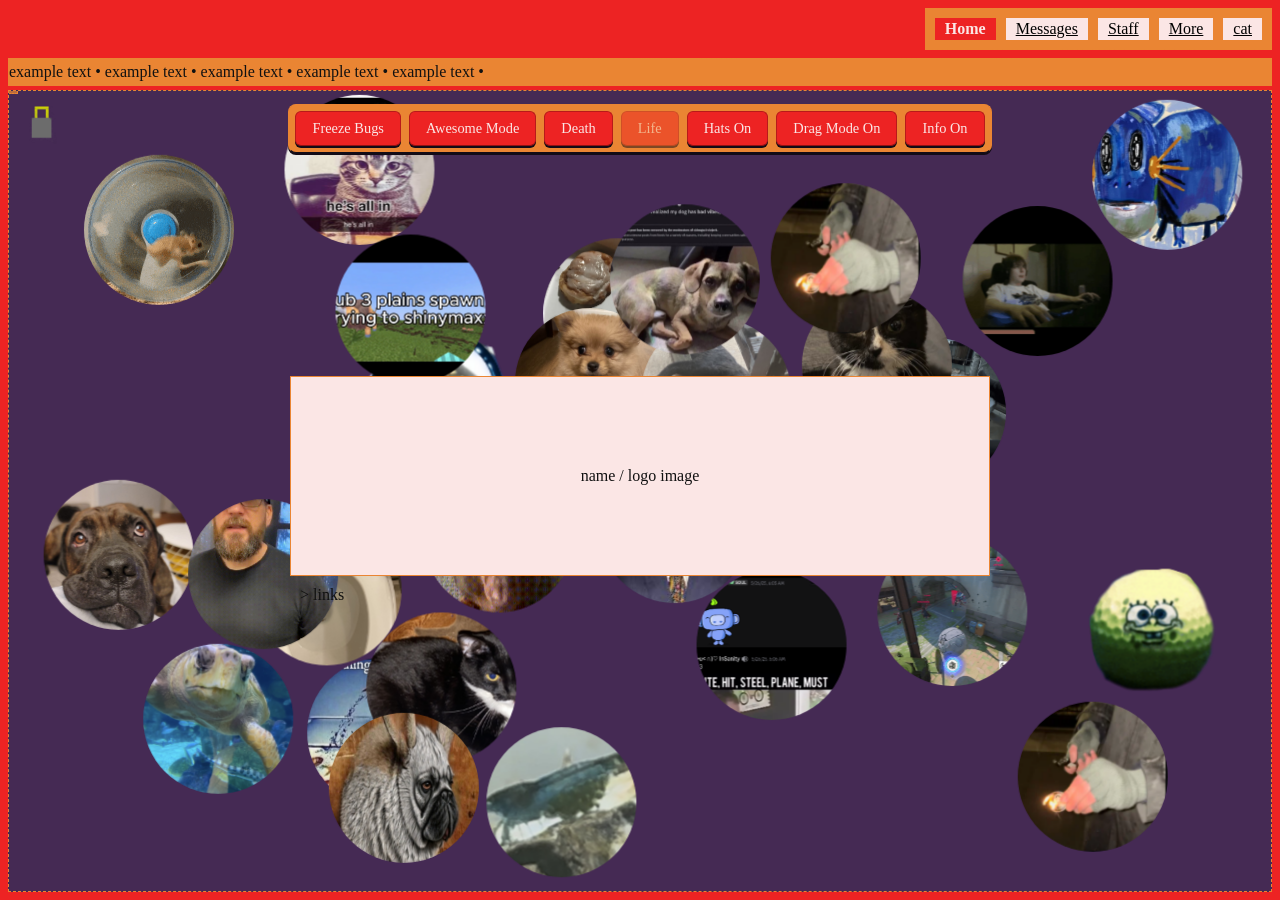
==== yoinked/bugs-box/index.html @ 681991ab "hi" ====
<!DOCTYPE html>
<html lang="en">
<head>
<meta charset="UTF-8">
<meta name="viewport" content="width=device-width, initial-scale=1.0">
<script>
(function () {
  var requestedLanguage = new URLSearchParams(window.location.search).get('lang');
  var savedLanguage = null;
  try { savedLanguage = localStorage.getItem('chambersCatLanguage'); } catch (_) {}
  var deviceLanguages = navigator.languages && navigator.languages.length ? navigator.languages : [navigator.language || ''];
  var deviceUsesCatalan = deviceLanguages.some(function (language) { return /^ca(?:-|$)/i.test(language); });
  var language = requestedLanguage === 'ca' || requestedLanguage === 'en'
    ? requestedLanguage
    : savedLanguage === 'ca' || savedLanguage === 'en'
      ? savedLanguage
      : deviceUsesCatalan ? 'ca' : 'en';
  window.SITE_LANGUAGE = language;
  document.documentElement.lang = language;
  if (requestedLanguage === 'ca' || requestedLanguage === 'en') {
    try { localStorage.setItem('chambersCatLanguage', requestedLanguage); } catch (_) {}
  }
})();
</script>
<link rel="stylesheet" href="bugs-box.css">
<title>schematic</title>
<style>

  /*
   * QUICK DESIGN SETTINGS
   * Change these values to customize the page's colors, transparency, and sizing.
   * For no background image, use: --page-background-image: none;
   */
  :root {
    --page-background-image: none;
    --page-background-position: center;
    --page-background-size: cover;
    --page-background-overlay: transparent;
    --page-text-color: #111;
    --border-color: #ea8533;
    --border-style: dashed;
    --panel-background: rgba(234, 133, 51, 0.55);
    --bar-background: #ea8533;
    --control-background: rgba(234, 133, 51, 0.72);
    --page-padding: 8px;
    --layout-gap: 8px;
    --box-padding: 8px;
    --ball-box-height: 60vh;
    --logo-box-width: min(56vw, 700px);
    --logo-box-height: min(26vh, 200px);
    --center-stack-gap: 8px;
    --ticker-speed: 20s;
    --ball-color: #888;
  }

  * { box-sizing: border-box; margin: 0; padding: 0; }

  body {
    min-height: 100vh;
    display: grid;
    grid-template-rows: auto auto 1fr;
    gap: var(--layout-gap);
    padding: var(--page-padding);
    color: var(--page-text-color);
    background-color: #ed2323;
    background-image: var(--page-background-image);
    background-position: var(--page-background-position);
    background-size: var(--page-background-size);
    background-attachment: fixed;
    background-repeat: no-repeat;
  }
  body::before {
    content: "";
    position: fixed;
    inset: 0;
    background: var(--page-background-overlay);
    pointer-events: none;
    z-index: 0;
  }
  body > * { position: relative; z-index: 1; }

  .box {
    border: 1px var(--border-style) var(--border-color);
    padding: var(--box-padding);
    position: relative;
    background: var(--panel-background);
  }
  .box::before {
    content: attr(data-label);
    position: absolute;
    top: -1px; left: -1px;
    font: 10px monospace;
    background: var(--control-background);
    border: 1px var(--border-style) var(--border-color);
    padding: 1px 4px;
  }

  /* top row: page selector */
  header { display: flex; justify-content: flex-end; }
  #page-selector { display: flex; flex-wrap: wrap; gap: var(--layout-gap); background: #ea8533; }
  #page-selector::before { display: none; }
  #page-selector a, #page-selector span {
    border: 1px solid #ea8533;
    padding: 2px 10px;
    color: #000000;
    background: #fbe6e5;
  }
  #page-selector a:hover { background: #f99d52; }
  #page-selector span[aria-current] { background: #ed2323; color: #fbe6e5; font-weight: 700; }

  /* rolling news bar: top, full width, no length limit */
  #news-bar {
    overflow: hidden;
    white-space: nowrap;
    border: 1px var(--border-style) var(--border-color);
    background: var(--bar-background);
  }
  #news-bar .track { display: inline-block; padding: 4px 0; animation: roll var(--ticker-speed) linear infinite; }
  @keyframes roll { from { transform: translateX(100%); } to { transform: translateX(-100%); } }

  #box-controls {
    position: absolute;
    top: var(--box-padding);
    left: var(--box-padding);
    z-index: 4;
    display: flex;
    flex-direction: column;
    align-items: flex-start;
    gap: 8px;
    width: calc(100% - 2 * var(--box-padding));
  }
  #box-controls .button-tray {
    display: flex;
    justify-content: flex-start;
    gap: 8px;
    padding: 5px;
    min-width: 0;
    width: 100%;
    overflow-x: auto;
    -webkit-overflow-scrolling: touch;
    scrollbar-width: none;
  }
  #box-controls .button-tray::-webkit-scrollbar { display: none; }
  @media (max-width: 768px) {
    #box-controls .button-tray { padding-left: 64px; }
  }
  @media (max-width: 520px) { header { padding-left: 76px; } }
  #box-controls .button-group {
    position: relative;
    display: flex;
    align-items: center;
    gap: 8px;
    margin: 0 auto;
    flex: 0 0 max-content;
    width: max-content;
    padding: 6px;
    background: #ea8533;
    border: 1px solid #ea8533;
    border-bottom-color: #120b16;
    border-radius: 8px;
    box-shadow: 0 2px 0 #120b16;
  }
  #box-controls .button-tray button {
    flex: 0 0 auto;
    padding: 8px 16px;
    color: #fbe6e5;
    font-size: 0.9rem;
    font-family: 'Comic Sans Fallback', 'Comic Sans MS', 'Comic Sans', cursive;
    background: #ed2323;
    border: 1px solid #b81a1a;
    border-bottom-color: #8f1212;
    border-radius: 6px;
    box-shadow: 0 2px 0 #120b16;
    transition: background-color 0.2s, border-color 0.2s, transform 0.05s;
    white-space: nowrap;
    cursor: pointer;
  }
  #box-controls .button-tray button:hover:not(:disabled) {
    background: #f55050;
    border-color: #ed2323;
  }
  #box-controls .button-tray button:active:not(:disabled) {
    transform: translateY(1px);
    box-shadow: 0 1px 0 #120b16;
  }
  #box-controls .button-tray button:disabled {
    opacity: 0.5;
    cursor: not-allowed;
  }

  /* Lock button links to the other page. */
  #lock-btn {
    position: absolute;
    top: var(--box-padding);
    left: var(--box-padding);
    z-index: 5;
    display: grid;
    place-items: center;
    width: 52px;
    height: 52px;
    border: 0;
    padding: 4px;
    text-decoration: none;
    color: inherit;
    background: transparent;
  }
  #lock-btn img { width: 40px; height: 40px; object-fit: contain; }

  #keypad-dialog {
    position: fixed;
    inset: 0;
    width: 100%;
    max-width: none;
    height: 100%;
    max-height: none;
    margin: 0;
    padding: 16px;
    border: 0;
    background: transparent;
    place-items: center;
  }
  #keypad-dialog[open] { display: grid; }
  #keypad-dialog::backdrop { background: rgba(40, 29, 45, 0.72); backdrop-filter: blur(2px); }
  #keypad-form {
    position: relative;
    width: min(100%, 340px);
    padding: 16px 16px 42px;
    border: 1px solid rgba(234, 133, 51, 0.75);
    border-radius: 8px;
    background: #281d2d;
    box-shadow: 0 8px 32px rgba(0, 0, 0, 0.35);
  }
  #keypad-entry {
    display: block;
    width: 100%;
    height: 58px;
    margin-bottom: 12px;
    padding: 8px 12px;
    border: 1px solid rgba(234, 133, 51, 0.6);
    border-radius: 6px;
    background: #120b16;
    color: #fbe6e5;
    font: 24px/1.2 monospace;
    text-align: right;
    outline: none;
  }
  #keypad-entry:focus-visible { border-color: #fbe6e5; box-shadow: 0 0 0 2px rgba(249, 157, 82, 0.5); }
  #keypad-keys { display: grid; grid-template-columns: repeat(3, minmax(0, 1fr)); gap: 10px; }
  #keypad-keys button {
    min-width: 0;
    height: 60px;
    border: 1px solid #c46f24;
    border-bottom-color: #9b5a1c;
    border-radius: 6px;
    background: #ea8533;
    box-shadow: 0 2px 0 #120b16;
    color: #000000;
    font: 700 24px/1 monospace;
    cursor: pointer;
    touch-action: manipulation;
  }
  #keypad-keys button:hover { background: #f99d52; }
  #keypad-keys button:active { transform: translateY(1px); box-shadow: 0 1px 0 #120b16; }
  #keypad-keys button:focus-visible { outline: 3px solid #fbe6e5; outline-offset: 2px; }
  #keypad-keys [data-digit="0"] { grid-column: 2; }
  #keypad-enter { grid-column: 3; font: 700 15px/1 sans-serif !important; }
  #keypad-screws {
    position: absolute;
    left: 8px;
    right: 8px;
    bottom: 8px;
    display: flex;
    justify-content: space-between;
    pointer-events: none;
  }
  .keypad-screw {
    position: relative;
    width: 20px;
    height: 20px;
    padding: 0;
    border: 1px solid #7c6684;
    border-radius: 50%;
    background: radial-gradient(circle at 32% 28%, #f5f7f8 0, #bdc5cc 42%, #7e8a94 76%, #56616a 100%);
    box-shadow: inset 0 1px 2px rgba(255, 255, 255, 0.75), 0 1px 2px rgba(0, 0, 0, 0.55);
    cursor: pointer;
    pointer-events: auto;
    transition: transform 450ms cubic-bezier(0.2, 0.8, 0.25, 1), opacity 350ms ease;
  }
  .keypad-screw::before,
  .keypad-screw::after {
    content: "";
    position: absolute;
    top: 8px;
    left: 4px;
    width: 10px;
    height: 2px;
    border-radius: 2px;
    background: #5a4660;
    box-shadow: 0 1px 0 rgba(255, 255, 255, 0.45);
  }
  .keypad-screw::after { transform: rotate(90deg); }
  .keypad-screw[data-side="left"].removed { transform: translate(-24px, 22px) rotate(210deg); }
  .keypad-screw[data-side="right"].removed { transform: translate(24px, 22px) rotate(-210deg); }
  .keypad-screw.removed { opacity: 0; pointer-events: none; }
  .keypad-screw:focus-visible { outline: 3px solid #fbe6e5; outline-offset: 3px; }
  #letter-keyboard {
    max-height: 0;
    margin-top: 0;
    overflow: hidden;
    opacity: 0;
    transform: scaleY(0);
    transform-origin: top center;
    pointer-events: none;
    transition: max-height 500ms ease, margin-top 500ms ease, opacity 250ms ease, transform 500ms ease;
  }
  #keypad-form.keyboard-unlocked #letter-keyboard {
    max-height: 240px;
    margin-top: 12px;
    opacity: 1;
    transform: scaleY(1);
    pointer-events: auto;
  }
  .letter-row { display: flex; justify-content: center; gap: 4px; margin-top: 4px; }
  .letter-row button {
    flex: 1 1 0;
    min-width: 0;
    height: 36px;
    padding: 0 3px;
    border: 1px solid #ea8533;
    border-bottom-color: #9b5a1c;
    border-radius: 5px;
    background: #fbe6e5;
    box-shadow: 0 2px 0 #120b16;
    color: #000000;
    font: 700 13px/1 monospace;
    cursor: pointer;
    touch-action: manipulation;
  }
  .letter-row button:hover { background: #f99d52; }
  .letter-row button:active { transform: translateY(1px); box-shadow: 0 1px 0 #120b16; }
  .letter-row button:focus-visible { outline: 2px solid #ea8533; outline-offset: 1px; }
  .letter-row button[data-action] { flex: 1.5 1 0; background: #ea8533; border-color: #c46f24; border-bottom-color: #9b5a1c; }
  .letter-row .space-key { flex: 5 1 0; }
  #keypad-keys button.physical-pressed,
  .letter-row button.physical-pressed {
    transform: translateY(2px);
    filter: brightness(0.88);
    box-shadow: 0 1px 0 #120b16;
  }
  @media (prefers-reduced-motion: reduce) {
    .keypad-screw, #letter-keyboard { transition: none; }
  }

  /* middle: ball box incasing the name/logo box */
  #ball-box { background: #452a54; border-color: #ea8533; position: relative; overflow: hidden; min-height: var(--ball-box-height); margin-top: -4px; }
  #ball-box .bugs-container { position: absolute; inset: 0; }

  /* center stack: name/logo box with links dropdown right under it */
  #center-stack {
    position: absolute;
    top: 50%; left: 50%;
    transform: translate(-50%, -50%);
    display: flex;
    flex-direction: column;
    align-items: center;
    gap: var(--center-stack-gap);
    z-index: 2;
  }
  #name-logo {
    width: var(--logo-box-width);
    height: var(--logo-box-height);
    max-width: calc(100vw - 48px);
    border: 1px solid var(--border-color);
    display: grid; place-items: center;
    overflow: hidden;
    text-align: center;
    background: #fbe6e5; /* balls bounce off this box */
  }
  #name-logo img { width: 100%; height: 100%; object-fit: contain; }

  /* links dropdown: right under the name/logo box */
  #links-dropdown { position: relative; display: inline-block; width: var(--logo-box-width); max-width: calc(100vw - 48px); text-align: left; }
  #links-dropdown summary {
    display: table;
    cursor: pointer;
    padding: 2px 10px;
    list-style: none;
    background: transparent;
    transform-origin: left center;
    transition: transform 150ms ease, text-shadow 150ms ease;
  }
  #links-dropdown summary:hover {
    transform: scale(1.08);
    text-shadow: 0 0 6px rgba(255, 255, 255, 0.9);
  }
  #links-dropdown ul { position: absolute; left: 0; z-index: 4; border: 1px solid var(--border-color); background: var(--control-background); list-style: none; min-width: 140px; }
  #links-dropdown li a { display: block; padding: 4px 10px; color: inherit; }
  #links-dropdown li a:hover { background: var(--panel-background); }
  @media (prefers-reduced-motion: reduce) {
    #news-bar .track { animation-duration: 0.001ms; }
    #links-dropdown summary { transition: none; }
  }
</style>
</head>
<body>


  <!-- Page navigation: edit the PAGES list in nav.js to change these items. -->
  <header>
    <nav id="page-selector" class="box">
    </nav>
  </header>

  <!-- Scrolling message: change SITE_CONFIG.newsText below. -->
  <div id="news-bar" data-label="rolling text" aria-label="Scrolling announcement">
    <div class="track"></div>
  </div>

  <!-- Main animation area and center logo/text: edit SITE_CONFIG below. -->
  <main id="ball-box" class="box">
    <div id="box-controls">
      <div class="button-tray" role="toolbar" aria-label="Simulation controls">
        <div class="button-group primary" aria-label="Simulation controls">
          <button id="toggle-freeze" type="button">Freeze Bugs</button>
          <button id="awesome-mode" type="button">Awesome Mode</button>
          <button id="destroy-button" type="button">Death</button>
          <button id="create-button" type="button">Life</button>
          <button id="hat-button" type="button">Hats On</button>
          <button id="drag-mode-button" type="button">Drag Mode On</button>
          <button id="info-mode-button" type="button">Info On</button>
        </div>
      </div>
    </div>
    <a id="lock-btn" href="corner.html" aria-label="Open keypad" title="Open keypad"><img src="src/lock.png" alt=""></a>
    <div class="bugs-container"></div>
    <div id="center-stack">
      <div id="name-logo"></div>
      <details id="links-dropdown">
        <summary></summary>
        <ul></ul>
      </details>
    </div>
  </main>

  <dialog id="keypad-dialog" aria-label="Keypad">
    <form id="keypad-form">
      <input id="keypad-entry" type="text" aria-label="Entry" autocomplete="off" autocapitalize="off" spellcheck="false">
      <div id="keypad-keys" role="group" aria-label="Number keys">
        <button type="button" data-digit="1">1</button>
        <button type="button" data-digit="2">2</button>
        <button type="button" data-digit="3">3</button>
        <button type="button" data-digit="4">4</button>
        <button type="button" data-digit="5">5</button>
        <button type="button" data-digit="6">6</button>
        <button type="button" data-digit="7">7</button>
        <button type="button" data-digit="8">8</button>
        <button type="button" data-digit="9">9</button>
        <button type="button" data-digit="0">0</button>
        <button id="keypad-enter" type="submit">Enter</button>
      </div>
      <div id="letter-keyboard" aria-hidden="true" inert>
        <div class="letter-row">
          <button type="button" data-letter="q">q</button><button type="button" data-letter="w">w</button><button type="button" data-letter="e">e</button><button type="button" data-letter="r">r</button><button type="button" data-letter="t">t</button><button type="button" data-letter="y">y</button><button type="button" data-letter="u">u</button><button type="button" data-letter="i">i</button><button type="button" data-letter="o">o</button><button type="button" data-letter="p">p</button>
        </div>
        <div class="letter-row">
          <button type="button" data-letter="a">a</button><button type="button" data-letter="s">s</button><button type="button" data-letter="d">d</button><button type="button" data-letter="f">f</button><button type="button" data-letter="g">g</button><button type="button" data-letter="h">h</button><button type="button" data-letter="j">j</button><button type="button" data-letter="k">k</button><button type="button" data-letter="l">l</button>
        </div>
        <div class="letter-row">
          <button type="button" data-action="shift" aria-label="Shift">Shift</button><button type="button" data-letter="z">z</button><button type="button" data-letter="x">x</button><button type="button" data-letter="c">c</button><button type="button" data-letter="v">v</button><button type="button" data-letter="b">b</button><button type="button" data-letter="n">n</button><button type="button" data-letter="m">m</button><button type="button" data-action="backspace" aria-label="Backspace">&#x232b;</button>
        </div>
        <div class="letter-row">
          <button type="button" data-action="space" class="space-key" aria-label="Space">Space</button>
        </div>
      </div>
      <div id="keypad-screws" role="group" aria-label="Keypad screws">
        <button type="button" class="keypad-screw" data-side="left" aria-label="Remove left screw"></button>
        <button type="button" class="keypad-screw" data-side="right" aria-label="Remove right screw"></button>
      </div>
    </form>
  </dialog>

<script src="nav.js"></script>
<script>
/*
 * QUICK CONTENT SETTINGS
 * Edit the values here to change the page's title, words, images, and links.
 * Image paths are relative to this HTML file. Leave logoImage empty for text.
 */
const IS_CATALAN = window.SITE_LANGUAGE === 'ca';
const SITE_CONFIG = IS_CATALAN ? {
  pageTitle: "Capsa d'insectes",
  newsText: "Benvinguts a la capsa d'insectes. Cada insecte té la seva pròpia història. Descobreix-les i juga una estona. · ",
  cornerLink: { href: "corner.html", accessibleName: "Obre el teclat" },
  logoText: "Capsa d'insectes",
  logoImage: "",
  logoImageAlt: "",
  linksLabel: "> Enllaços",
  links: [
    { text: "exemple 1", href: "https://example.com" },
    { text: "exemple 2", href: "https://example.com" },
    { text: "exemple 3", href: "https://example.com" },
    { text: "exemple 4", href: "https://example.com" },
  ],
  pageSelectorLabel: "Navegació",
  tickerLabel: "Missatge en moviment",
  keypadLabel: "Teclat",
  entryLabel: "Entrada",
  numberKeysLabel: "Tecles numèriques",
  enterLabel: "Entra",
  leftScrewLabel: "Treu el cargol esquerre",
  rightScrewLabel: "Treu el cargol dret",
  screwsLabel: "Cargols del teclat",
  shiftLabel: "Maj",
  shiftAriaLabel: "Majúscules",
  backspaceLabel: "Esborra",
  spaceLabel: "Espai",
  simulationLabels: {
    freeze: "Atura els insectes", unfreeze: "Reprèn els insectes",
    awesome: "Mode increïble", boring: "Mode normal",
    death: "Eliminar", life: "Afegir",
    hatsOn: "Barrets activats", hatsOff: "Barrets desactivats",
    dragOn: "Arrossegar activat", dragOff: "Arrossegar desactivat",
    infoOn: "Informació activada", infoOff: "Informació desactivada"
  }
} : {
  pageTitle: "schematic",
  newsText: "example text • example text • example text • example text • example text •",
  cornerLink: { href: "corner.html", accessibleName: "Open keypad" },
  logoText: "name / logo image",
  logoImage: "",
  logoImageAlt: "",
  linksLabel: "> links",
  links: [
    { text: "example 1", href: "https://example.com" },
    { text: "example 2", href: "https://example.com" },
    { text: "example 3", href: "https://example.com" },
    { text: "example 4", href: "https://example.com" },
  ],
  pageSelectorLabel: "Page navigation",
  tickerLabel: "Scrolling announcement",
  keypadLabel: "Keypad",
  entryLabel: "Entry",
  numberKeysLabel: "Number keys",
  enterLabel: "Enter",
  leftScrewLabel: "Remove left screw",
  rightScrewLabel: "Remove right screw",
  screwsLabel: "Keypad screws",
  shiftLabel: "Shift",
  shiftAriaLabel: "Shift",
  backspaceLabel: "Backspace",
  spaceLabel: "Space",
  simulationLabels: {
    freeze: "Freeze Bugs", unfreeze: "Unfreeze Bugs",
    awesome: "Awesome Mode", boring: "Boring Mode",
    death: "Death", life: "Life",
    hatsOn: "Hats On", hatsOff: "Hats Off",
    dragOn: "Drag Mode On", dragOff: "Drag Mode Off",
    infoOn: "Info On", infoOff: "Info Off"
  }
};
window.SIMULATION_LABELS = SITE_CONFIG.simulationLabels;

document.title = SITE_CONFIG.pageTitle;
const pageSelector = document.getElementById('page-selector');
window.SITE_NAV.build(pageSelector, 'home', window.SITE_LANGUAGE);

document.querySelector('#news-bar .track').textContent = SITE_CONFIG.newsText;
document.getElementById('news-bar').setAttribute('aria-label', SITE_CONFIG.tickerLabel);

for (const [id, key] of Object.entries({
  'toggle-freeze': 'freeze',
  'awesome-mode': 'awesome',
  'destroy-button': 'death',
  'create-button': 'life',
  'hat-button': 'hatsOn',
  'drag-mode-button': 'dragOn',
  'info-mode-button': 'infoOn'
})) document.getElementById(id).textContent = SITE_CONFIG.simulationLabels[key];

const cornerLink = document.getElementById('lock-btn');
cornerLink.href = SITE_CONFIG.cornerLink.href;
cornerLink.setAttribute('aria-label', SITE_CONFIG.cornerLink.accessibleName);
cornerLink.title = SITE_CONFIG.cornerLink.accessibleName;

const nameLogo = document.getElementById('name-logo');
if (SITE_CONFIG.logoImage) {
  const image = document.createElement('img');
  image.src = SITE_CONFIG.logoImage;
  image.alt = SITE_CONFIG.logoImageAlt || SITE_CONFIG.logoText;
  nameLogo.append(image);
} else {
  nameLogo.textContent = SITE_CONFIG.logoText;
}

const linksDropdown = document.getElementById('links-dropdown');
linksDropdown.querySelector('summary').textContent = SITE_CONFIG.linksLabel;
const linksList = linksDropdown.querySelector('ul');
for (const item of SITE_CONFIG.links) {
  const listItem = document.createElement('li');
  const link = document.createElement('a');
  link.textContent = item.text;
  link.href = item.href;
  listItem.append(link);
  linksList.append(listItem);
}

const keypadDialog = document.getElementById('keypad-dialog');
const keypadForm = document.getElementById('keypad-form');
const keypadEntry = document.getElementById('keypad-entry');
const letterKeyboard = document.getElementById('letter-keyboard');
keypadDialog.setAttribute('aria-label', SITE_CONFIG.keypadLabel);
keypadEntry.setAttribute('aria-label', SITE_CONFIG.entryLabel);
document.getElementById('keypad-keys').setAttribute('aria-label', SITE_CONFIG.numberKeysLabel);
document.getElementById('keypad-enter').textContent = SITE_CONFIG.enterLabel;
document.querySelector('.keypad-screw[data-side="left"]').setAttribute('aria-label', SITE_CONFIG.leftScrewLabel);
document.querySelector('.keypad-screw[data-side="right"]').setAttribute('aria-label', SITE_CONFIG.rightScrewLabel);
document.getElementById('keypad-screws').setAttribute('aria-label', SITE_CONFIG.screwsLabel);
letterKeyboard.querySelector('[data-action="shift"]').textContent = SITE_CONFIG.shiftLabel;
letterKeyboard.querySelector('[data-action="shift"]').setAttribute('aria-label', SITE_CONFIG.shiftAriaLabel);
letterKeyboard.querySelector('[data-action="backspace"]').setAttribute('aria-label', SITE_CONFIG.backspaceLabel);
letterKeyboard.querySelector('[data-action="space"]').textContent = SITE_CONFIG.spaceLabel;
letterKeyboard.querySelector('[data-action="space"]').setAttribute('aria-label', SITE_CONFIG.spaceLabel);
cornerLink.addEventListener('click', (event) => {
  event.preventDefault();
  keypadDialog.showModal();
  keypadEntry.focus();
});
function insertKeypadText(text) {
  const start = keypadEntry.selectionStart ?? keypadEntry.value.length;
  const end = keypadEntry.selectionEnd ?? keypadEntry.value.length;
  keypadEntry.setRangeText(text, start, end, 'end');
  keypadEntry.focus();
}
function showPhysicalKeyPress(button) {
  if (!button) return;
  clearTimeout(button._physicalPressTimer);
  button.classList.remove('physical-pressed');
  void button.offsetWidth;
  button.classList.add('physical-pressed');
  button._physicalPressTimer = setTimeout(() => button.classList.remove('physical-pressed'), 140);
}
keypadEntry.addEventListener('keydown', (event) => {
  let button = null;
  if (/^[0-9]$/.test(event.key)) {
    button = document.querySelector('#keypad-keys [data-digit="' + event.key + '"]');
  } else if (/^[a-z]$/i.test(event.key) && !letterKeyboard.hasAttribute('inert')) {
    button = letterKeyboard.querySelector('[data-letter="' + event.key.toLowerCase() + '"]');
  } else if (!letterKeyboard.hasAttribute('inert')) {
    if (event.key === ' ') button = letterKeyboard.querySelector('[data-action="space"]');
    else if (event.key === 'Backspace') button = letterKeyboard.querySelector('[data-action="backspace"]');
    else if (event.key === 'Shift') button = letterKeyboard.querySelector('[data-action="shift"]');
  }
  if (event.key === 'Enter') button = document.getElementById('keypad-enter');
  showPhysicalKeyPress(button);
});
document.querySelectorAll('#keypad-keys [data-digit]').forEach((button) => {
  button.addEventListener('click', () => insertKeypadText(button.dataset.digit));
});
letterKeyboard.addEventListener('click', (event) => {
  const button = event.target.closest('button');
  if (!button) return;
  if (button.dataset.letter) insertKeypadText(button.dataset.letter);
  else if (button.dataset.action === 'space') insertKeypadText(' ');
  else if (button.dataset.action === 'backspace') {
    const start = keypadEntry.selectionStart ?? keypadEntry.value.length;
    const end = keypadEntry.selectionEnd ?? keypadEntry.value.length;
    const deleteStart = start === end && start > 0 ? start - 1 : start;
    keypadEntry.setRangeText('', deleteStart, end, 'end');
    keypadEntry.focus();
  } else if (button.dataset.action === 'shift') {
    const uppercase = button.classList.toggle('active');
    letterKeyboard.querySelectorAll('[data-letter]').forEach((letter) => {
      letter.textContent = uppercase ? letter.dataset.letter.toUpperCase() : letter.dataset.letter;
    });
    letterKeyboard.dataset.uppercase = uppercase ? 'true' : 'false';
  }
});
document.querySelectorAll('.keypad-screw').forEach((screw) => {
  screw.addEventListener('click', () => {
    screw.classList.add('removed');
    screw.disabled = true;
    if (!document.querySelector('.keypad-screw:not(.removed)')) {
      keypadForm.classList.add('keyboard-unlocked');
      letterKeyboard.removeAttribute('inert');
      letterKeyboard.setAttribute('aria-hidden', 'false');
      keypadEntry.focus();
    }
  });
});
keypadForm.addEventListener('submit', (event) => {
  event.preventDefault();
  keypadDialog.close('enter');
});
keypadDialog.addEventListener('click', (event) => {
  if (event.target === keypadDialog) keypadDialog.close();
});

</script>
<script src="bugs-config.js"></script>
<script src="bugs-config-ca.js"></script>
<script src="bugs-box.js"></script>
<script src="simulation-controls.js"></script>
</body>
</html>
---- yoinked/bugs-box/bugs-box.css ----
/* ===========================================================
   bugs-box.css  –  the bouncing-bugs box, extracted from 28awesomebugs.org
   Everything is scoped to .bugs-container so it won't touch your site.
   The box fills whatever element it sits in: give that element a height.
   =========================================================== */

.bugs-container {
    position: relative;          /* the info popup is positioned inside this */
    width: 100%;
    height: 100%;
    min-height: 200px;
    overflow: hidden;
    touch-action: none;
    overscroll-behavior: none;
    -webkit-user-select: none;
    user-select: none;
}

/* the bouncing balls */
.bugs-container .bug {
    position: absolute;
    top: 0;
    left: 0;
    /* width/height are set from bugs-config.js (size / mobileSize) */
    border-radius: 50%;
    object-fit: cover;
    cursor: pointer;
    pointer-events: auto;
    will-change: transform;
    touch-action: none;
    -webkit-user-drag: none;
}
.bugs-container .bug.dragging { cursor: grabbing; }

/* 1-in-100 "shiny" bug (chance is in bugs-config.js) */
.bugs-container .bug.shiny {
    filter: invert(100%);
    border: 2px solid gold;
}

/* ---------- click popup (the little CRT info box) ---------- */
.bug-info-box {
    position: absolute;
    top: 12px;
    right: 12px;
    z-index: 999;
    width: 280px;
    background: #0c0c0c;
    color: #e0e0e0;
    font-family: 'Courier New', 'Consolas', monospace;
    font-size: 13px;
    line-height: 1.5;
    padding: 0;
    border: 1px solid rgba(200, 200, 200, 0.2);
    border-radius: 4px;
    box-shadow:
        0 0 40px rgba(200, 210, 230, 0.06),
        0 0 2px rgba(255, 255, 255, 0.12),
        0 8px 24px rgba(0, 0, 0, 0.65),
        inset 0 0 100px rgba(180, 200, 220, 0.015);
    word-wrap: break-word;
    display: none;
    transform-origin: center center;
    overflow: hidden;
    transition: height 0.3s cubic-bezier(0.4, 0, 0.2, 1);
}


.bug-info-box::before {
    content: '';
    position: absolute;
    top: 0; left: 0; right: 0; bottom: 0;
    background: repeating-linear-gradient(
        0deg,
        transparent,
        transparent 1px,
        rgba(0, 0, 0, 0.12) 1px,
        rgba(0, 0, 0, 0.12) 2px
    );
    pointer-events: none;
    z-index: 2;
    animation: crt-scanline-drift 8s linear infinite;
}


.bug-info-box::after {
    content: '';
    position: absolute;
    top: -50%; left: -50%; right: -50%; bottom: -50%;
    width: 200%; height: 200%;
    background: radial-gradient(
        ellipse at center,
        transparent 40%,
        rgba(0, 0, 0, 0.25) 70%,
        rgba(0, 0, 0, 0.55) 100%
    );
    pointer-events: none;
    z-index: 2;
}

@keyframes crt-scanline-drift {
    0%   { transform: translateY(0); }
    100% { transform: translateY(4px); }
}

.bug-info-box .bug-info-header {
    display: flex;
    align-items: center;
    gap: 12px;
    padding: 14px 14px 10px;
    border-bottom: 1px solid rgba(255, 255, 255, 0.06);
}

.bug-info-box .bug-info-portrait {
    position: relative;
    z-index: 3;
    width: 52px;
    height: 52px;
    min-width: 52px;
    border-radius: 50%;
    border: 2px solid rgba(200, 200, 200, 0.3);
    background: #111;
    object-fit: cover;
    box-shadow: 0 0 10px rgba(200, 210, 230, 0.1);
}

.bug-info-box .bug-info-name {
    font-size: 15px;
    font-weight: bold;
    color: #ffffff;
    text-shadow: 0 0 8px rgba(255, 255, 255, 0.3);
}

.bug-info-box .bug-info-name.shiny-name {
    color: gold;
    text-shadow: 0 0 10px rgba(255, 215, 0, 0.6), 0 0 20px rgba(255, 215, 0, 0.3);
}

.bug-info-box .bug-info-body {
    padding: 0 14px 14px;
}

.bug-info-box .bug-info-story {
    margin: 6px 0 8px;
    color: #d0d0d0;
    font-size: 12.5px;
}

.bug-info-box .bug-info-born {
    color: #999;
    font-size: 11px;
    font-style: italic;
}




@keyframes crt-turn-on {
    0% {
        clip-path: inset(50% 50% 50% 50%);
        filter: brightness(3) saturate(0);
        opacity: 1;
    }
    20% {
        clip-path: inset(49.5% 0% 49.5% 0%);
        filter: brightness(2.5) saturate(0);
    }
    50% {
        clip-path: inset(20% 0% 20% 0%);
        filter: brightness(1.5) saturate(0.5);
    }
    100% {
        clip-path: inset(0% 0% 0% 0%);
        filter: brightness(1) saturate(1);
        opacity: 1;
    }
}


@keyframes crt-turn-off {
    0% {
        clip-path: inset(0% 0% 0% 0%);
        filter: brightness(1) saturate(1);
        opacity: 1;
    }
    40% {
        clip-path: inset(45% 0% 45% 0%);
        filter: brightness(2) saturate(0.2);
    }
    70% {
        clip-path: inset(49.5% 10% 49.5% 10%);
        filter: brightness(3) saturate(0);
    }
    100% {
        clip-path: inset(50% 50% 50% 50%);
        filter: brightness(3) saturate(0);
        opacity: 0;
    }
}


@keyframes crt-text-flicker {
    0%   { opacity: 0; filter: brightness(1); }
    8%   { opacity: 1; filter: brightness(2); }
    12%  { opacity: 0.5; filter: brightness(1); }
    20%  { opacity: 1; filter: brightness(1.8); }
    28%  { opacity: 0.7; filter: brightness(1.1); }
    40%  { opacity: 1; filter: brightness(1.5); }
    55%  { opacity: 0.85; filter: brightness(1.08); }
    70%  { opacity: 1; filter: brightness(1.3); }
    85%  { opacity: 0.95; filter: brightness(1.03); }
    100% { opacity: 1; filter: brightness(1); }
}


@keyframes crt-idle-haze {
    0%   { filter: brightness(1); }
    12%  { filter: brightness(1.06); }
    25%  { filter: brightness(0.95); }
    40%  { filter: brightness(1.05); }
    55%  { filter: brightness(0.96); }
    70%  { filter: brightness(1.04); }
    85%  { filter: brightness(0.97); }
    100% { filter: brightness(1); }
}


@keyframes crt-line-sweep {
    0%   { background-position: 0 -100%; }
    100% { background-position: 0 200%; }
}


@keyframes crt-screen-flash {
    0%   { box-shadow: 0 0 0 rgba(255,255,255,0), inset 0 0 0 rgba(255,255,255,0); }
    15%  { box-shadow: 0 0 40px rgba(200,210,230,0.2), inset 0 0 20px rgba(255,255,255,0.08); }
    40%  { box-shadow: 0 0 15px rgba(200,210,230,0.08), inset 0 0 8px rgba(255,255,255,0.03); }
    100% { box-shadow: 0 0 40px rgba(200,210,230,0.06), 0 0 2px rgba(255,255,255,0.12), 0 8px 24px rgba(0,0,0,0.65), inset 0 0 100px rgba(180,200,220,0.015); }
}

.bug-info-box.crt-opening {
    display: block;
    animation: crt-turn-on 0.15s cubic-bezier(0.22, 0.61, 0.36, 1) forwards,
               crt-screen-flash 0.25s ease-out forwards;
}

.bug-info-box.crt-opening .bug-info-body,
.bug-info-box.crt-opening .bug-info-header {
    animation: crt-text-flicker 0.2s ease-out 0.08s both;
}

.bug-info-box.crt-closing {
    display: block;
    animation: crt-turn-off 0.12s cubic-bezier(0.55, 0.06, 0.68, 0.19) forwards;
}

.bug-info-box.crt-open {
    display: block;
    clip-path: inset(0% 0% 0% 0%);
}

.bug-info-box.crt-open .bug-info-body,
.bug-info-box.crt-open .bug-info-header {
    animation: crt-idle-haze 4s ease-in-out infinite;
}


.bug-info-box.crt-swapping .bug-info-body,
.bug-info-box.crt-swapping .bug-info-header {
    background-image: linear-gradient(
        180deg,
        transparent 0%,
        transparent 48%,
        rgba(255, 255, 255, 0.7) 49.5%,
        rgba(255, 255, 255, 1) 50%,
        rgba(255, 255, 255, 0.7) 50.5%,
        transparent 52%,
        transparent 100%
    );
    background-size: 100% 300%;
    animation: crt-line-sweep 0.25s linear both;
}

@media (max-width: 768px) {
    .bug-info-box {
        width: auto;
        max-width: calc(100% - 20px);
        font-size: 14px;
    }
}
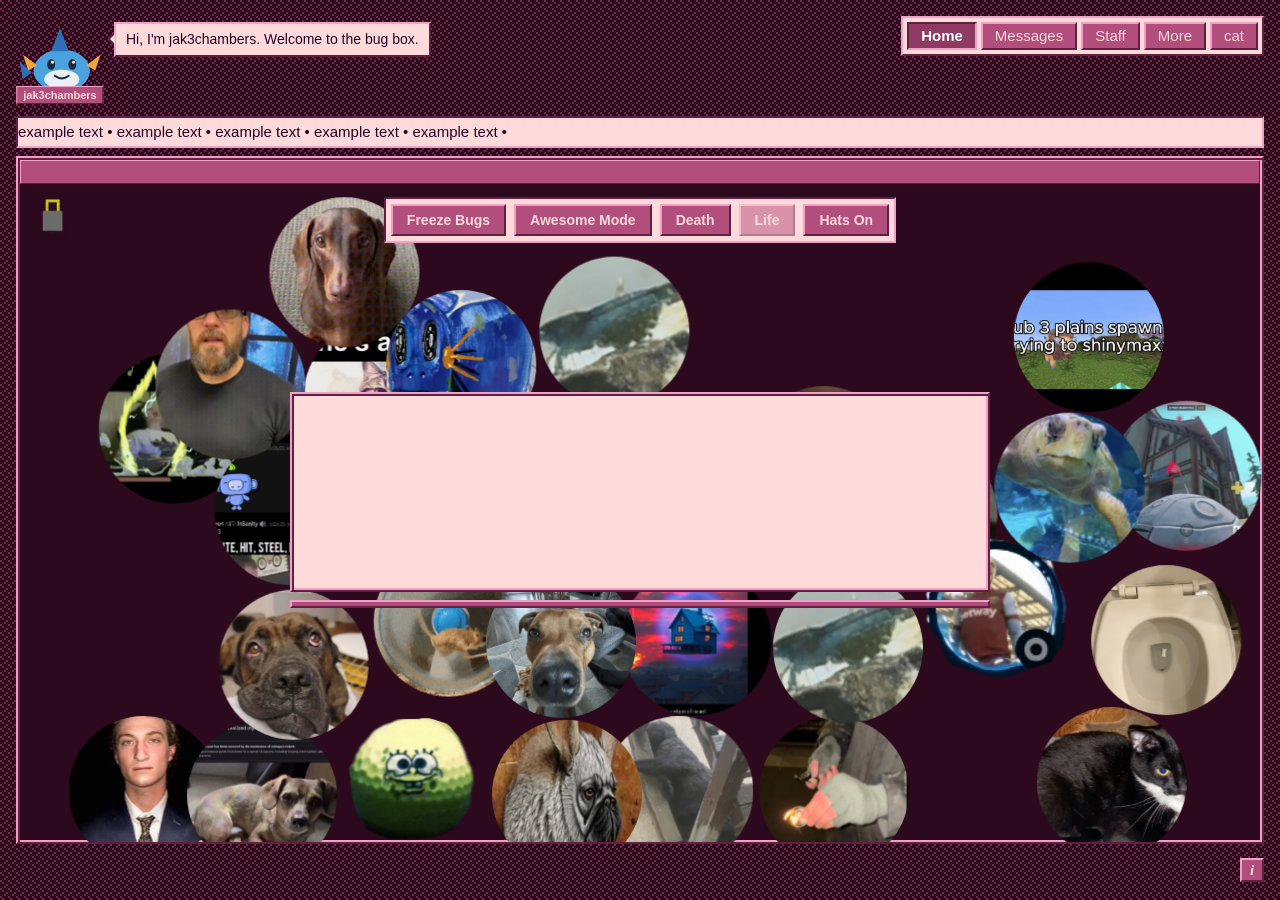
==== commit 12976519: "home page restyle" ====
--- a/yoinked/bugs-box/index.html
+++ b/yoinked/bugs-box/index.html
@@ -401,6 +401,188 @@
     #links-dropdown summary { transition: none; }
   }
 </style>
+<style id="mew-theme">
+/* ===========================================================
+   MEW-STYLE THEME  (colours and the pink-bevel "window" look are modelled on
+   mew151.net by meisekimiu, CC BY-NC-SA 4.0 - see the credit line at the
+   bottom of the page). The CSS below is written from scratch; only the
+   colour values and the general bevelled-window idea are shared.
+   Change the colours here and the whole page follows.
+   The keypad is deliberately untouched.
+   =========================================================== */
+:root {
+  --mew-weave-dark:  #2c091c;   /* page background tile */
+  --mew-weave-light: #73284b;
+  --mew-hi:          #f0a1c5;   /* bevel highlight (top / left edges) */
+  --mew-lo:          #621f41;   /* bevel shadow (bottom / right edges) */
+  --mew-bar:         #b24e7b;   /* title bars and buttons */
+  --mew-bar-hover:   #c45f8c;
+  --mew-bar-down:    #8f3a62;
+  --mew-bar-text:    #ffdada;
+  --mew-panel:       #ffdada;   /* pale pink panels */
+  --mew-panel-text:  #250025;
+  --mew-content:     #2c091c;   /* the dark plum the bugs bounce around in */
+  --mew-content-text:#eeeeee;
+  --mew-ui-font: "Liberation Sans", Arial, Helvetica, sans-serif;
+  --mew-serif:   "Times New Roman", Times, serif;
+  --mew-weave: url("data:image/svg+xml,%3Csvg xmlns='http://www.w3.org/2000/svg' width='8' height='8' shape-rendering='crispEdges'%3E%3Crect width='8' height='8' fill='%232c091c'/%3E%3Cpath fill='%2373284b' d='M0 0h2v2H0zM2 2h2v2H2zM6 4h2v2H6zM4 6h2v2H4z'/%3E%3C/svg%3E");
+
+  --page-text-color: var(--mew-content-text);
+  --page-background-image: var(--mew-weave);
+  --page-background-size: 8px 8px;
+  --page-background-position: 0 0;
+  --page-padding: 16px;
+  --layout-gap: 12px;
+}
+
+body {
+  grid-template-rows: auto auto 1fr auto;
+  background-color: var(--mew-weave-dark);
+  background-repeat: repeat;
+  font-family: var(--mew-serif);
+}
+
+/* ---- header: [mudkip] [speech bubble ......] [page links] ---- */
+header { justify-content: space-between; align-items: flex-start; gap: 12px; min-height: 8px; z-index: 5; }  /* above the ticker so the speech bubble can overlap it */
+@media (max-width: 520px) { header { padding-left: 0; } }
+
+#page-selector {
+  margin-left: auto;
+  padding: 4px;
+  gap: 4px;
+  background: var(--mew-panel);
+  border: 2px solid;
+  border-color: var(--mew-hi) var(--mew-lo) var(--mew-lo) var(--mew-hi);
+}
+#page-selector a, #page-selector span {
+  padding: 2px 12px;
+  background: var(--mew-bar);
+  color: var(--mew-bar-text);
+  border: 2px solid;
+  border-color: var(--mew-hi) var(--mew-lo) var(--mew-lo) var(--mew-hi);
+  font: 15px/1.3 var(--mew-ui-font);
+  text-decoration: none;
+}
+#page-selector a:hover { background: var(--mew-bar-hover); }
+#page-selector a:active { border-color: var(--mew-lo) var(--mew-hi) var(--mew-hi) var(--mew-lo); }
+#page-selector span[aria-current] {
+  background: var(--mew-bar-down);
+  color: #fff;
+  font-weight: 700;
+  border-color: var(--mew-lo) var(--mew-hi) var(--mew-hi) var(--mew-lo);
+}
+
+/* ---- rolling text: a sunken pale-pink strip ---- */
+#news-bar {
+  background: var(--mew-panel);
+  color: var(--mew-panel-text);
+  border: 2px solid;
+  border-color: var(--mew-lo) var(--mew-hi) var(--mew-hi) var(--mew-lo);
+  font: 15px/1.3 var(--mew-ui-font);
+}
+
+/* ---- the bug box = a window with a title bar ---- */
+#ball-box {
+  background: var(--mew-content);
+  color: var(--mew-content-text);
+  border: 2px solid;
+  border-color: var(--mew-hi) var(--mew-lo) var(--mew-lo) var(--mew-hi);
+  box-shadow: inset 2px 2px 0 var(--mew-lo), inset -2px -2px 0 var(--mew-hi);
+  padding: 0;
+  --title-h: 22px;
+}
+#ball-box::before {            /* title bar; its text comes from the page title */
+  content: attr(data-label);
+  position: absolute;
+  top: 2px; left: 2px; right: 2px;
+  height: var(--title-h);
+  padding: 0;
+  z-index: 6;
+  background: var(--mew-bar);
+  color: var(--mew-bar-text);
+  border: 1px solid;
+  border-color: var(--mew-hi) var(--mew-lo) var(--mew-lo) var(--mew-hi);
+  font: bold 17px/20px var(--mew-serif);
+  text-align: center;
+  pointer-events: none;
+}
+#ball-box .bugs-container { inset: calc(var(--title-h) + 4px) 2px 2px 2px; }
+#box-controls { top: calc(var(--title-h) + 4px + var(--box-padding)); left: calc(2px + var(--box-padding)); width: calc(100% - 4px - 2 * var(--box-padding)); }
+#lock-btn { top: calc(var(--title-h) + 4px + var(--box-padding)); left: calc(2px + var(--box-padding)); }
+
+#box-controls .button-group {
+  background: var(--mew-panel);
+  border: 2px solid;
+  border-color: var(--mew-lo) var(--mew-hi) var(--mew-hi) var(--mew-lo);
+  border-radius: 0;
+  box-shadow: none;
+  padding: 5px;
+}
+#box-controls .button-tray button {
+  padding: 5px 14px;
+  background: var(--mew-bar);
+  color: var(--mew-bar-text);
+  border: 2px solid;
+  border-color: var(--mew-hi) var(--mew-lo) var(--mew-lo) var(--mew-hi);
+  border-radius: 0;
+  box-shadow: none;
+  font: bold 14px/1.3 var(--mew-ui-font);
+}
+#box-controls .button-tray button:hover:not(:disabled) { background: var(--mew-bar-hover); border-color: var(--mew-hi) var(--mew-lo) var(--mew-lo) var(--mew-hi); }
+#box-controls .button-tray button:active:not(:disabled) {
+  transform: none; box-shadow: none; background: var(--mew-bar-down);
+  border-color: var(--mew-lo) var(--mew-hi) var(--mew-hi) var(--mew-lo);
+}
+
+/* ---- name / logo panel and links ---- */
+#name-logo {
+  background: var(--mew-panel);
+  color: var(--mew-panel-text);
+  border: 2px solid;
+  border-color: var(--mew-hi) var(--mew-lo) var(--mew-lo) var(--mew-hi);
+  box-shadow: inset 2px 2px 0 var(--mew-lo), inset -2px -2px 0 var(--mew-hi);
+  font: bold clamp(24px, 4vw, 44px)/1.1 var(--mew-serif);
+}
+#links-dropdown summary {
+  background: var(--mew-bar);
+  color: var(--mew-bar-text);
+  border: 2px solid;
+  border-color: var(--mew-hi) var(--mew-lo) var(--mew-lo) var(--mew-hi);
+  font: 15px/1.3 var(--mew-ui-font);
+  padding: 2px 12px;
+}
+#links-dropdown summary:hover { transform: none; text-shadow: none; background: var(--mew-bar-hover); }
+#links-dropdown ul {
+  background: var(--mew-panel);
+  color: var(--mew-panel-text);
+  border: 2px solid;
+  border-color: var(--mew-hi) var(--mew-lo) var(--mew-lo) var(--mew-hi);
+  font: 15px/1.3 var(--mew-ui-font);
+}
+#links-dropdown li a { color: var(--mew-panel-text); text-decoration: none; }
+#links-dropdown li a:hover { background: var(--mew-bar); color: var(--mew-bar-text); }
+
+/* ---- credit: small "i" button that opens a pop-up ---- */
+#credit-row { position: relative; display: flex; justify-content: flex-end; padding: 2px 0; }
+#credit-btn {
+  width: 24px; height: 24px; padding: 0; cursor: pointer;
+  background: var(--mew-bar); color: var(--mew-bar-text);
+  border: 2px solid; border-color: var(--mew-hi) var(--mew-lo) var(--mew-lo) var(--mew-hi);
+  font: italic bold 15px/1 var(--mew-serif);
+}
+#credit-btn:hover { background: var(--mew-bar-hover); }
+#credit-btn[aria-expanded="true"] { background: var(--mew-bar-down); border-color: var(--mew-lo) var(--mew-hi) var(--mew-hi) var(--mew-lo); }
+#credit-btn:focus-visible { outline: 2px solid var(--mew-hi); outline-offset: 2px; }
+#credit-panel {
+  position: absolute; bottom: calc(100% + 4px); left: 50%; transform: translateX(-50%); z-index: 40;
+  width: min(420px, calc(100vw - 32px)); padding: 8px 12px; text-align: left;
+  background: var(--mew-panel); color: var(--mew-panel-text);
+  border: 2px solid; border-color: var(--mew-hi) var(--mew-lo) var(--mew-lo) var(--mew-hi);
+  font: 14px/1.45 var(--mew-ui-font);
+}
+#credit-panel[hidden] { display: none; }
+#credit-panel a { color: var(--mew-bar-down); }
+</style>
 </head>
 <body>
 
@@ -426,8 +608,8 @@
           <button id="destroy-button" type="button">Death</button>
           <button id="create-button" type="button">Life</button>
           <button id="hat-button" type="button">Hats On</button>
-          <button id="drag-mode-button" type="button">Drag Mode On</button>
-          <button id="info-mode-button" type="button">Info On</button>
+          
+         
         </div>
       </div>
     </div>
@@ -441,6 +623,11 @@
       </details>
     </div>
   </main>
+
+  <div id="credit-row">
+    <div id="credit-panel" role="region" hidden></div>
+    <button id="credit-btn" type="button" aria-expanded="false" aria-controls="credit-panel">i</button>
+  </div>
 
   <dialog id="keypad-dialog" aria-label="Keypad">
     <form id="keypad-form">
@@ -489,6 +676,7 @@
 const IS_CATALAN = window.SITE_LANGUAGE === 'ca';
 const SITE_CONFIG = IS_CATALAN ? {
   pageTitle: "Capsa d'insectes",
+  creditHtml: 'Aspecte de finestres inspirat en <a href="https://www.mew151.net/" target="_blank" rel="noopener noreferrer">mew151.net</a> (<a href="https://creativecommons.org/licenses/by-nc-sa/4.0/" target="_blank" rel="noopener noreferrer">CC BY-NC-SA 4.0</a>). Model i textura de Mudkip de <a href="https://gitlab.com/cable-mc/cobblemon-assets/-/tree/master/blockbench/pokemon/gen3/0258_mudkip" target="_blank" rel="noopener noreferrer">col·laboradors de Cobblemon Assets</a>.',
   newsText: "Benvinguts a la capsa d'insectes. Cada insecte té la seva pròpia història. Descobreix-les i juga una estona. · ",
   cornerLink: { href: "corner.html", accessibleName: "Obre el teclat" },
   logoText: "Capsa d'insectes",
@@ -523,7 +711,8 @@
     infoOn: "Informació activada", infoOff: "Informació desactivada"
   }
 } : {
-  pageTitle: "schematic",
+  pageTitle: "",
+  creditHtml: 'Window look inspired by <a href="https://www.mew151.net/" target="_blank" rel="noopener noreferrer">mew151.net</a> (<a href="https://creativecommons.org/licenses/by-nc-sa/4.0/" target="_blank" rel="noopener noreferrer">CC BY-NC-SA 4.0</a>). Mudkip model and texture from <a href="https://gitlab.com/cable-mc/cobblemon-assets/-/tree/master/blockbench/pokemon/gen3/0258_mudkip" target="_blank" rel="noopener noreferrer">Cobblemon Assets contributors</a>.',
   newsText: "example text • example text • example text • example text • example text •",
   cornerLink: { href: "corner.html", accessibleName: "Open keypad" },
   logoText: "name / logo image",
@@ -561,6 +750,20 @@
 window.SIMULATION_LABELS = SITE_CONFIG.simulationLabels;
 
 document.title = SITE_CONFIG.pageTitle;
+document.getElementById('ball-box').dataset.label = SITE_CONFIG.pageTitle;
+const creditBtn = document.getElementById('credit-btn');
+const creditPanel = document.getElementById('credit-panel');
+const creditLabel = IS_CATALAN ? 'Crèdits' : 'Credits';
+creditPanel.innerHTML = SITE_CONFIG.creditHtml;
+creditPanel.setAttribute('aria-label', creditLabel);
+creditBtn.title = creditLabel;
+creditBtn.setAttribute('aria-label', creditLabel);
+function setCreditOpen(open) { creditPanel.hidden = !open; creditBtn.setAttribute('aria-expanded', String(open)); }
+creditBtn.addEventListener('click', () => setCreditOpen(creditPanel.hidden));
+document.addEventListener('click', (event) => {
+  if (!creditPanel.hidden && !creditPanel.contains(event.target) && !creditBtn.contains(event.target)) setCreditOpen(false);
+}, true);
+document.addEventListener('keydown', (event) => { if (event.key === 'Escape') setCreditOpen(false); });
 const pageSelector = document.getElementById('page-selector');
 window.SITE_NAV.build(pageSelector, 'home', window.SITE_LANGUAGE);
 
@@ -700,5 +903,9 @@
 <script src="bugs-config-ca.js"></script>
 <script src="bugs-box.js"></script>
 <script src="simulation-controls.js"></script>
+<script src="https://cdnjs.cloudflare.com/ajax/libs/three.js/r128/three.min.js"></script>
+<script src="src/mudkip-model.js"></script>
+<script src="mascot-config.js"></script>
+<script src="mascot.js"></script>
 </body>
 </html>
